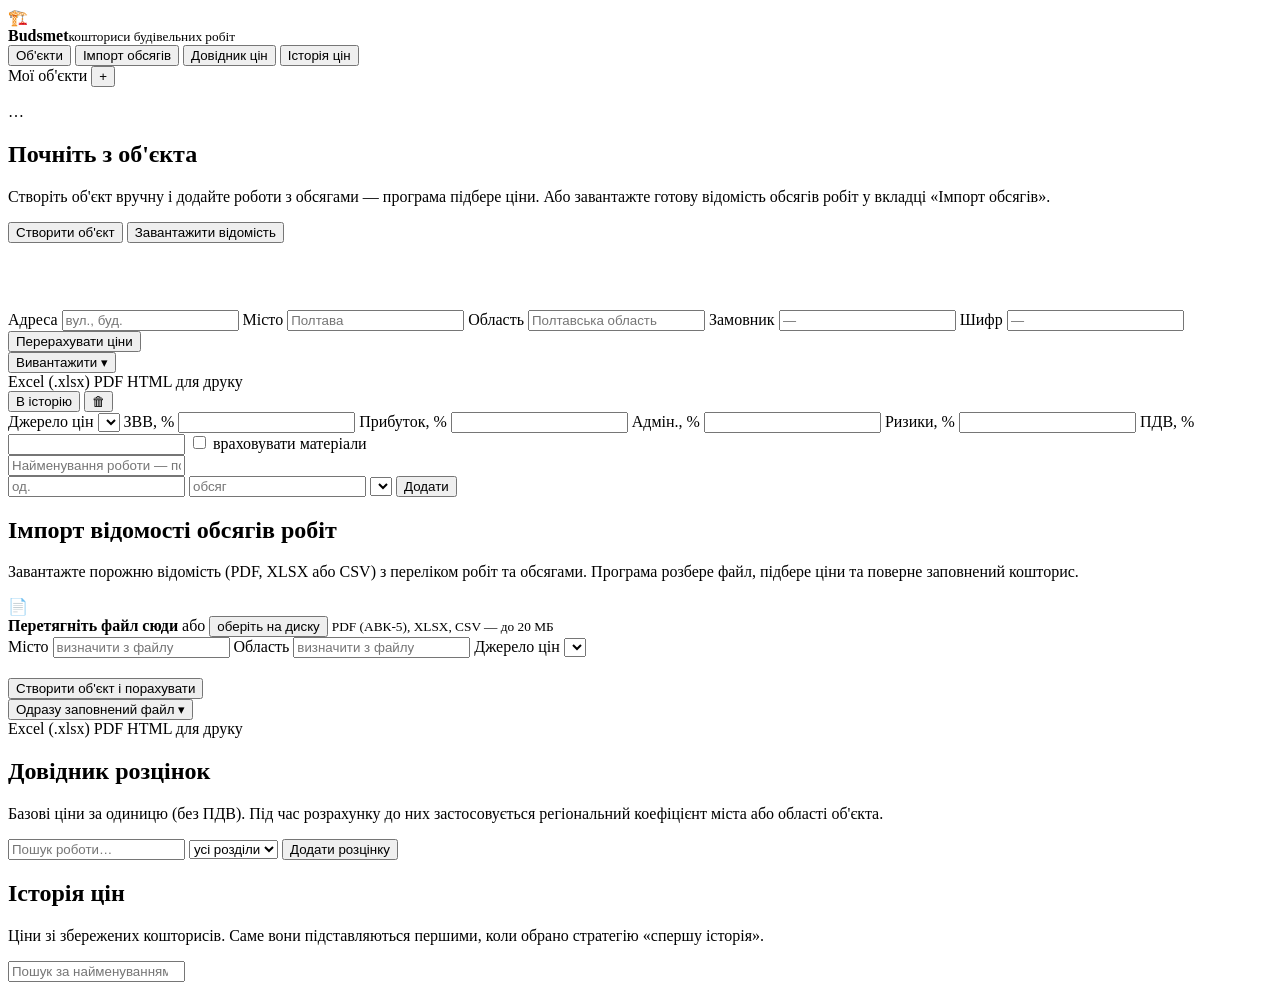
==== frontend/index.html @ d68729cf "Budsmet: веб-застосунок для складання будівельних кошторисів Перетворює обсяги робіт на заповнений к" ====
<!doctype html>
<html lang="uk">
<head>
<meta charset="utf-8">
<meta name="viewport" content="width=device-width, initial-scale=1">
<title>Budsmet — складання кошторисів</title>
<link rel="stylesheet" href="/static/styles.css">
<link rel="icon" href="data:image/svg+xml,<svg xmlns='http://www.w3.org/2000/svg' viewBox='0 0 100 100'><text y='.9em' font-size='90'>🏗️</text></svg>">
</head>
<body>
<div id="app">
  <aside class="sidebar">
    <div class="brand"><span class="logo">🏗️</span><div><b>Budsmet</b><small>кошториси будівельних робіт</small></div></div>

    <nav class="nav">
      <button class="nav-btn active" data-view="objects">Об'єкти</button>
      <button class="nav-btn" data-view="import">Імпорт обсягів</button>
      <button class="nav-btn" data-view="catalog">Довідник цін</button>
      <button class="nav-btn" data-view="history">Історія цін</button>
    </nav>

    <div class="obj-list-wrap">
      <div class="side-head">
        <span>Мої об'єкти</span>
        <button id="btn-new-object" class="mini" title="Створити об'єкт">+</button>
      </div>
      <ul id="object-list" class="obj-list"></ul>
    </div>

    <div class="side-foot">
      <div id="provider-badge" class="badge">…</div>
    </div>
  </aside>

  <main class="main">
    <!-- ------------------------------------------------ ОБ'ЄКТИ / КОШТОРИС -->
    <section id="view-objects" class="view active">
      <div id="object-empty" class="empty">
        <h2>Почніть з об'єкта</h2>
        <p>Створіть об'єкт вручну і додайте роботи з обсягами — програма підбере ціни.
           Або завантажте готову відомість обсягів робіт у вкладці «Імпорт обсягів».</p>
        <div class="empty-actions">
          <button id="btn-new-object-2" class="primary">Створити об'єкт</button>
          <button class="ghost" data-goto="import">Завантажити відомість</button>
        </div>
      </div>

      <div id="object-view" class="hidden">
        <header class="obj-head">
          <div class="obj-title">
            <h1 id="obj-name" contenteditable="true" spellcheck="false"></h1>
            <div class="obj-meta">
              <label>Адреса <input id="obj-address" type="text" placeholder="вул., буд."></label>
              <label>Місто <input id="obj-city" list="cities-list" type="text" placeholder="Полтава"></label>
              <label>Область <input id="obj-region" list="regions-list" type="text" placeholder="Полтавська область"></label>
              <label>Замовник <input id="obj-customer" type="text" placeholder="—"></label>
              <label>Шифр <input id="obj-doccode" type="text" placeholder="—"></label>
            </div>
          </div>
          <div class="obj-actions">
            <button id="btn-reprice" class="primary">Перерахувати ціни</button>
            <div class="dropdown">
              <button class="ghost">Вивантажити ▾</button>
              <div class="dropdown-menu">
                <a id="exp-xlsx">Excel (.xlsx)</a>
                <a id="exp-pdf">PDF</a>
                <a id="exp-html">HTML для друку</a>
              </div>
            </div>
            <button id="btn-to-history" class="ghost" title="Зберегти ціни цього кошторису як історичні">В історію</button>
            <button id="btn-delete-object" class="danger-ghost" title="Видалити об'єкт">🗑</button>
          </div>
        </header>

        <div class="settings-bar">
          <label>Джерело цін
            <select id="set-strategy"></select>
          </label>
          <label>ЗВВ, % <input id="set-overhead" type="number" step="0.1" min="0"></label>
          <label>Прибуток, % <input id="set-profit" type="number" step="0.1" min="0"></label>
          <label>Адмін., % <input id="set-admin" type="number" step="0.1" min="0"></label>
          <label>Ризики, % <input id="set-risk" type="number" step="0.1" min="0"></label>
          <label>ПДВ, % <input id="set-vat" type="number" step="0.1" min="0"></label>
          <label class="chk"><input id="set-materials" type="checkbox"> враховувати матеріали</label>
          <span id="reprice-stats" class="stats"></span>
        </div>

        <div class="add-row">
          <div class="ac-wrap">
            <input id="add-name" type="text" autocomplete="off"
                   placeholder="Найменування роботи — почніть вводити, напр. «укладання плитки»">
            <div id="ac-list" class="ac-list hidden"></div>
          </div>
          <input id="add-unit" list="units-list" type="text" placeholder="од." class="w-unit">
          <input id="add-qty" type="number" step="0.0001" placeholder="обсяг" class="w-qty">
          <select id="add-division" class="w-div"></select>
          <button id="btn-add-position" class="primary">Додати</button>
        </div>

        <div id="estimate-tree" class="tree"></div>

        <div class="totals-wrap">
          <table id="totals" class="totals"></table>
        </div>
      </div>
    </section>

    <!-- --------------------------------------------------------- ІМПОРТ -->
    <section id="view-import" class="view">
      <h1>Імпорт відомості обсягів робіт</h1>
      <p class="lead">Завантажте порожню відомість (PDF, XLSX або CSV) з переліком робіт та обсягами.
        Програма розбере файл, підбере ціни та поверне заповнений кошторис.</p>

      <div id="dropzone" class="dropzone">
        <input id="file-input" type="file" accept=".pdf,.xlsx,.xlsm,.csv,.txt" hidden>
        <div class="dz-inner">
          <div class="dz-icon">📄</div>
          <b>Перетягніть файл сюди</b>
          <span>або <button id="btn-browse" class="linkish">оберіть на диску</button></span>
          <small>PDF (АВК-5), XLSX, CSV — до 20 МБ</small>
        </div>
      </div>

      <div class="import-opts">
        <label>Місто <input id="imp-city" list="cities-list" type="text" placeholder="визначити з файлу"></label>
        <label>Область <input id="imp-region" list="regions-list" type="text" placeholder="визначити з файлу"></label>
        <label>Джерело цін <select id="imp-strategy"></select></label>
      </div>

      <div id="import-preview" class="hidden">
        <div class="preview-head">
          <div>
            <h2 id="prev-name"></h2>
            <div id="prev-meta" class="muted"></div>
          </div>
          <div class="preview-actions">
            <button id="btn-import-create" class="primary">Створити об'єкт і порахувати</button>
            <div class="dropdown">
              <button class="ghost">Одразу заповнений файл ▾</button>
              <div class="dropdown-menu">
                <a data-fill="xlsx">Excel (.xlsx)</a>
                <a data-fill="pdf">PDF</a>
                <a data-fill="html">HTML для друку</a>
              </div>
            </div>
          </div>
        </div>
        <div id="prev-warnings"></div>
        <div id="prev-table" class="prev-table"></div>
      </div>
    </section>

    <!-- ------------------------------------------------------- ДОВІДНИК -->
    <section id="view-catalog" class="view">
      <h1>Довідник розцінок</h1>
      <p class="lead">Базові ціни за одиницю (без ПДВ). Під час розрахунку до них застосовується
        регіональний коефіцієнт міста або області об'єкта.</p>
      <div class="cat-bar">
        <input id="cat-search" type="search" placeholder="Пошук роботи…">
        <select id="cat-category"><option value="">усі розділи</option></select>
        <button id="btn-cat-new" class="primary">Додати розцінку</button>
      </div>
      <div id="catalog-table" class="prev-table"></div>
    </section>

    <!-- -------------------------------------------------------- ІСТОРІЯ -->
    <section id="view-history" class="view">
      <h1>Історія цін</h1>
      <p class="lead">Ціни зі збережених кошторисів. Саме вони підставляються першими,
        коли обрано стратегію «спершу історія».</p>
      <input id="hist-search" type="search" placeholder="Пошук за найменуванням…">
      <div id="history-table" class="prev-table"></div>
    </section>
  </main>
</div>

<datalist id="cities-list"></datalist>
<datalist id="regions-list"></datalist>
<datalist id="units-list"></datalist>

<div id="modal" class="modal hidden"><div class="modal-box"><div id="modal-body"></div></div></div>
<div id="toast" class="toast hidden"></div>

<script src="/static/app.js"></script>
</body>
</html>
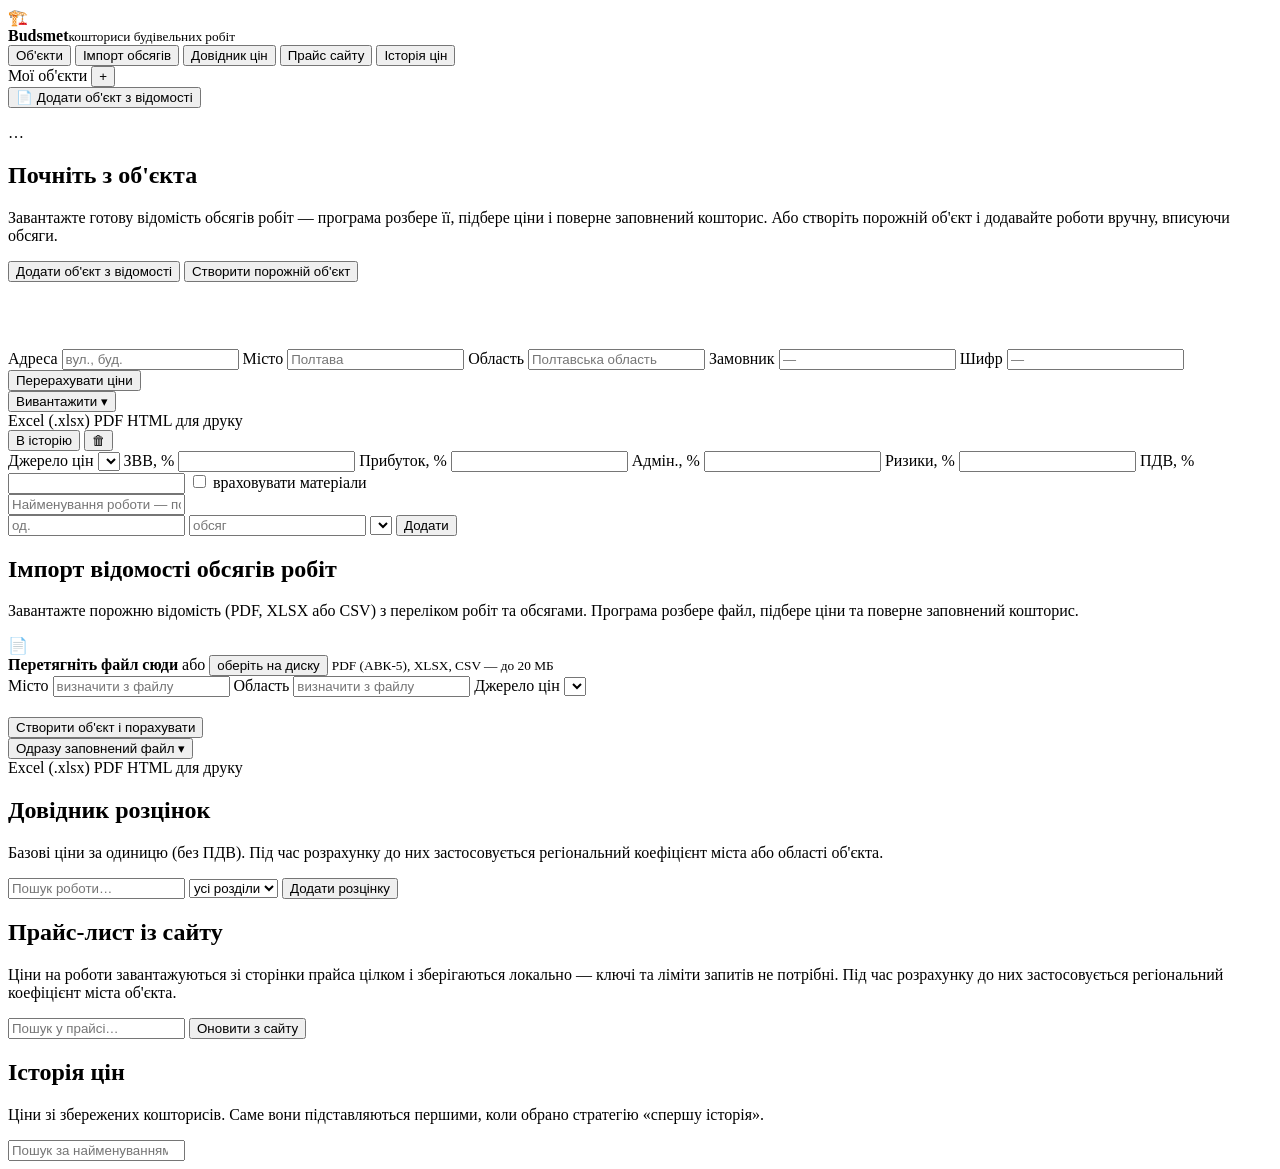
==== commit a58f975e: "Брати ціни з прайс-листа сайту, спростити таблицю кошторису, кнопка імпорту Ціни з сайту (типово rab" ====
--- a/frontend/index.html
+++ b/frontend/index.html
@@ -16,14 +16,19 @@
       <button class="nav-btn active" data-view="objects">Об'єкти</button>
       <button class="nav-btn" data-view="import">Імпорт обсягів</button>
       <button class="nav-btn" data-view="catalog">Довідник цін</button>
+      <button class="nav-btn" data-view="site">Прайс сайту</button>
       <button class="nav-btn" data-view="history">Історія цін</button>
     </nav>
 
     <div class="obj-list-wrap">
       <div class="side-head">
         <span>Мої об'єкти</span>
-        <button id="btn-new-object" class="mini" title="Створити об'єкт">+</button>
-      </div>
+        <button id="btn-new-object" class="mini" title="Створити порожній об'єкт">+</button>
+      </div>
+      <button id="btn-object-from-vob" class="side-action"
+              title="Завантажити відомість обсягів робіт і одразу отримати порахований об'єкт">
+        <span class="side-action-icon">📄</span> Додати об'єкт з відомості
+      </button>
       <ul id="object-list" class="obj-list"></ul>
     </div>
 
@@ -37,11 +42,12 @@
     <section id="view-objects" class="view active">
       <div id="object-empty" class="empty">
         <h2>Почніть з об'єкта</h2>
-        <p>Створіть об'єкт вручну і додайте роботи з обсягами — програма підбере ціни.
-           Або завантажте готову відомість обсягів робіт у вкладці «Імпорт обсягів».</p>
+        <p>Завантажте готову відомість обсягів робіт — програма розбере її, підбере ціни
+           і поверне заповнений кошторис. Або створіть порожній об'єкт і додавайте роботи
+           вручну, вписуючи обсяги.</p>
         <div class="empty-actions">
-          <button id="btn-new-object-2" class="primary">Створити об'єкт</button>
-          <button class="ghost" data-goto="import">Завантажити відомість</button>
+          <button id="btn-object-from-vob-2" class="primary">Додати об'єкт з відомості</button>
+          <button id="btn-new-object-2" class="ghost">Створити порожній об'єкт</button>
         </div>
       </div>
 
@@ -163,6 +169,22 @@
       <div id="catalog-table" class="prev-table"></div>
     </section>
 
+    <!-- ----------------------------------------------------- ПРАЙС САЙТУ -->
+    <section id="view-site" class="view">
+      <h1>Прайс-лист із сайту</h1>
+      <p class="lead">Ціни на роботи завантажуються зі сторінки прайса цілком і зберігаються
+        локально — ключі та ліміти запитів не потрібні. Під час розрахунку до них
+        застосовується регіональний коефіцієнт міста об'єкта.</p>
+
+      <div class="site-status" id="site-status"></div>
+
+      <div class="cat-bar">
+        <input id="site-search" type="search" placeholder="Пошук у прайсі…">
+        <button id="btn-site-refresh" class="primary">Оновити з сайту</button>
+      </div>
+      <div id="site-table" class="prev-table"></div>
+    </section>
+
     <!-- -------------------------------------------------------- ІСТОРІЯ -->
     <section id="view-history" class="view">
       <h1>Історія цін</h1>
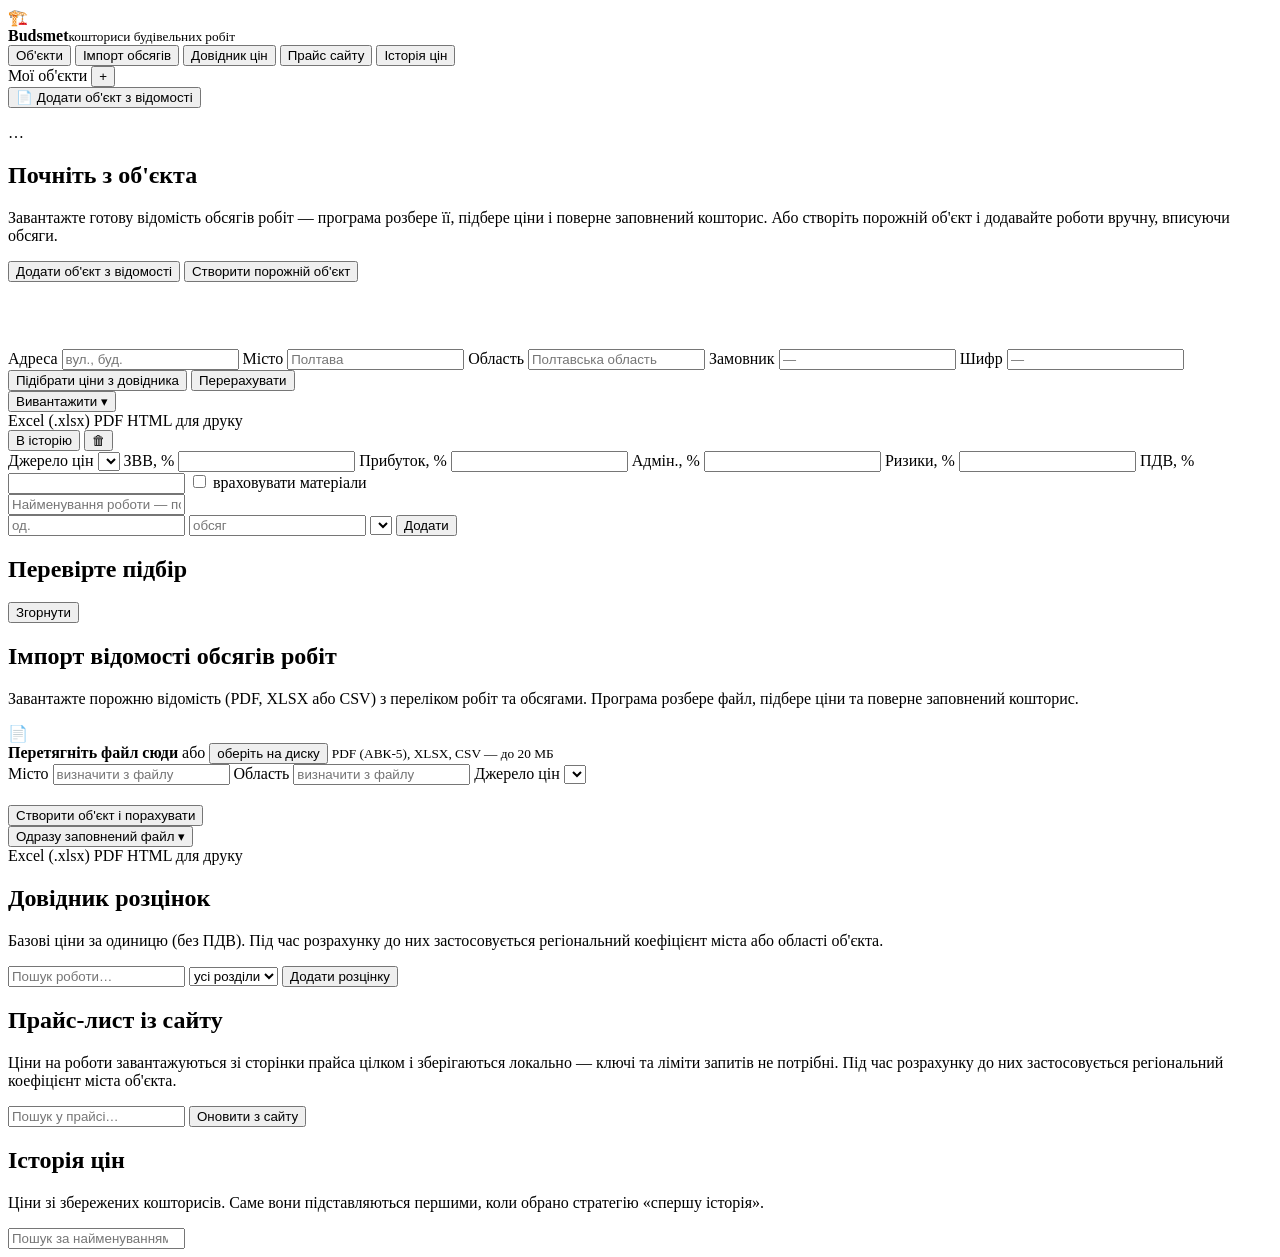
==== commit a29b98a4: "Кнопка підбору цін із довідника за схожістю найменувань Найменування у відомостях майже ніколи не зб" ====
--- a/frontend/index.html
+++ b/frontend/index.html
@@ -64,7 +64,11 @@
             </div>
           </div>
           <div class="obj-actions">
-            <button id="btn-reprice" class="primary">Перерахувати ціни</button>
+            <button id="btn-match-catalog" class="primary"
+                    title="Підібрати ціни всіх позицій із довідника за схожістю найменувань">
+              Підібрати ціни з довідника</button>
+            <button id="btn-reprice" class="ghost"
+                    title="Перерахувати за обраним джерелом цін">Перерахувати</button>
             <div class="dropdown">
               <button class="ghost">Вивантажити ▾</button>
               <div class="dropdown-menu">
@@ -103,6 +107,17 @@
           <button id="btn-add-position" class="primary">Додати</button>
         </div>
 
+        <div id="match-review" class="hidden">
+          <div class="review-head">
+            <div>
+              <h2>Перевірте підбір</h2>
+              <div id="review-note" class="muted"></div>
+            </div>
+            <button id="btn-review-close" class="ghost">Згорнути</button>
+          </div>
+          <div id="review-list"></div>
+        </div>
+
         <div id="estimate-tree" class="tree"></div>
 
         <div class="totals-wrap">
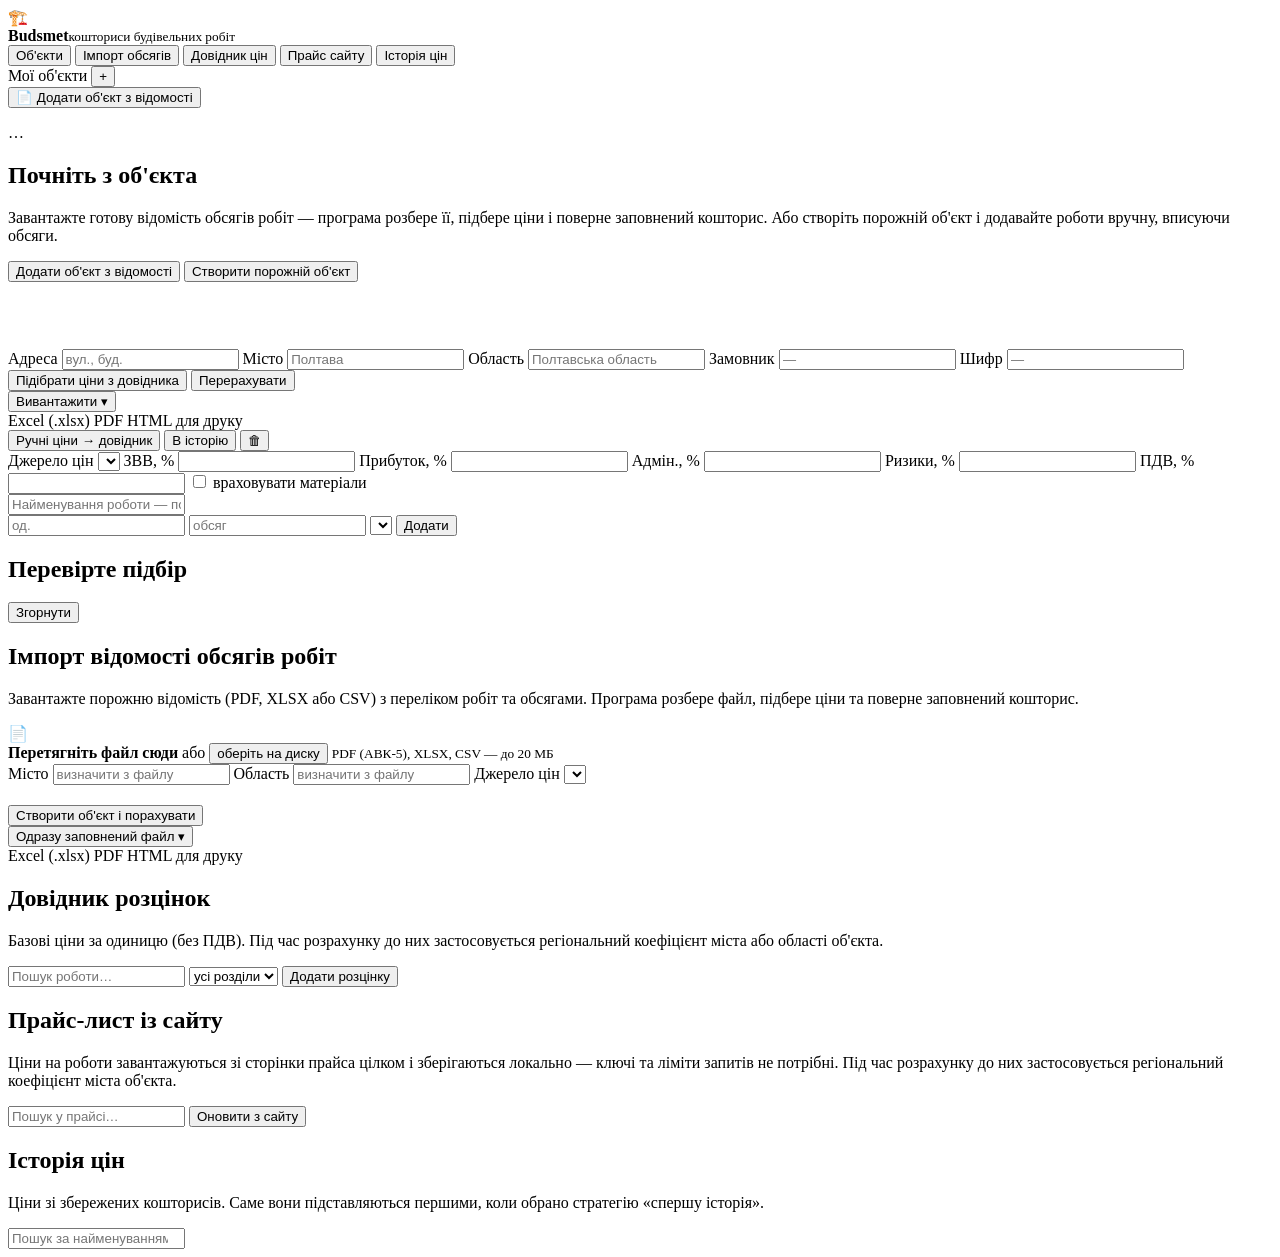
==== commit 73d33f96: "Записувати ціни, змінені вручну, назад у довідник розцінок Виправлену вручну ціну не було як зберегт" ====
--- a/frontend/index.html
+++ b/frontend/index.html
@@ -77,6 +77,9 @@
                 <a id="exp-html">HTML для друку</a>
               </div>
             </div>
+            <button id="btn-manual-to-catalog" class="ghost"
+                    title="Записати всі ціни, змінені вручну, у довідник розцінок">
+              Ручні ціни → довідник</button>
             <button id="btn-to-history" class="ghost" title="Зберегти ціни цього кошторису як історичні">В історію</button>
             <button id="btn-delete-object" class="danger-ghost" title="Видалити об'єкт">🗑</button>
           </div>
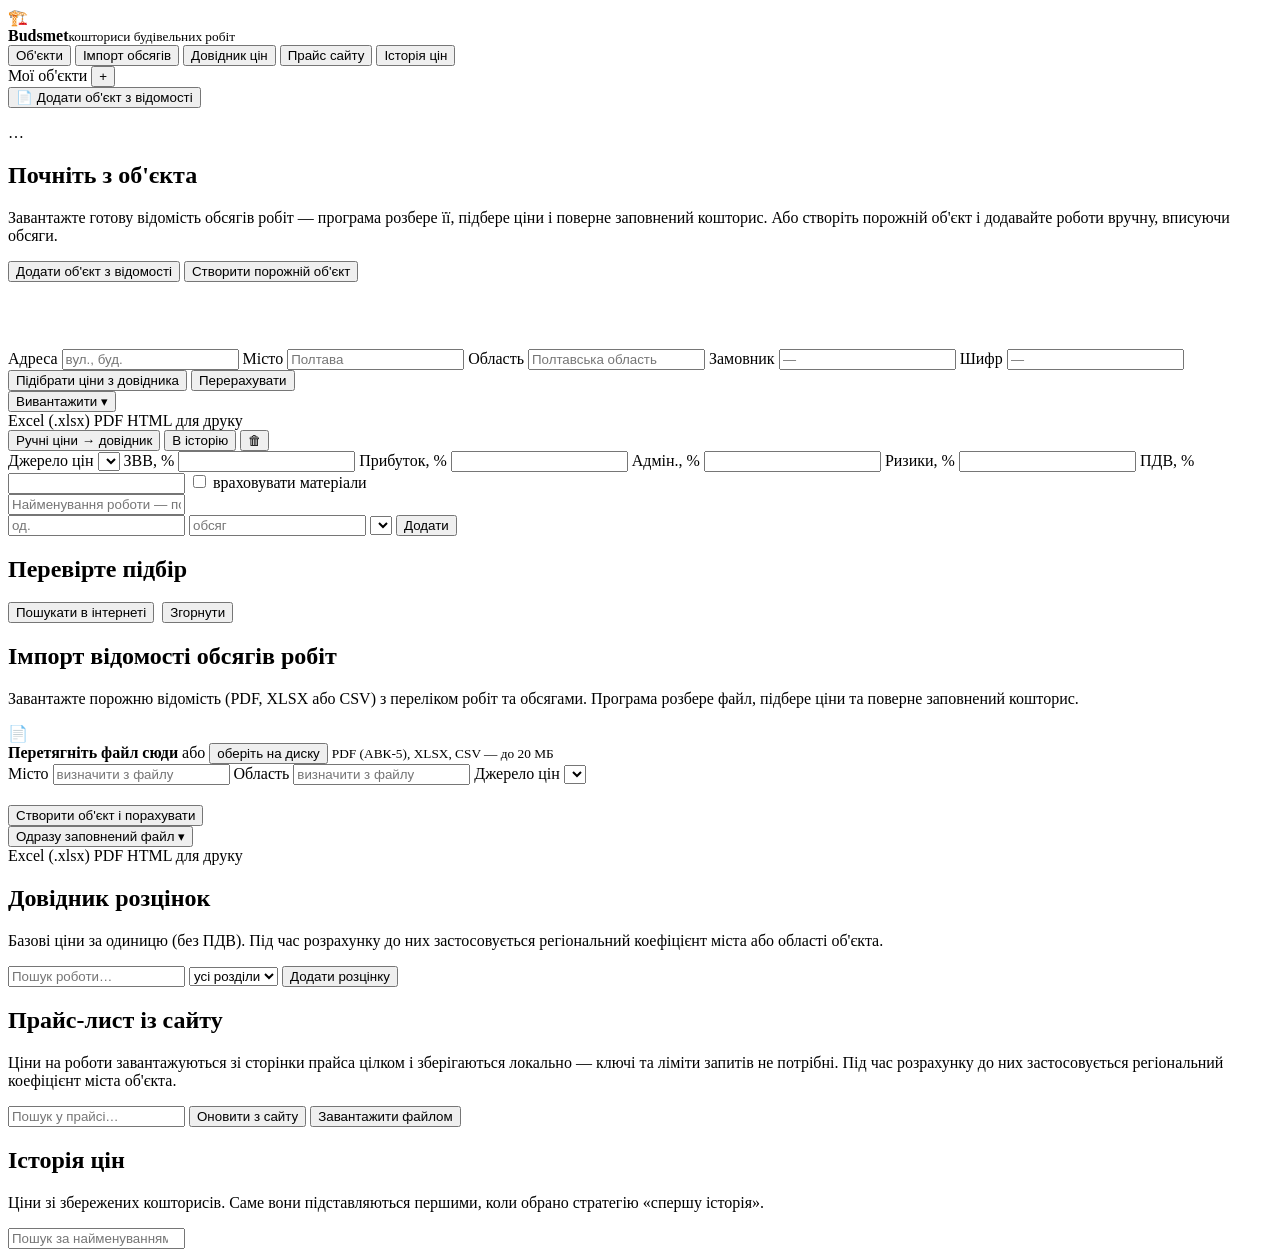
==== commit 122ac581: "Виправити розбір сум і дати кілька шляхів отримати ціни ззовні Головне — знайдена помилка в розборі " ====
--- a/frontend/index.html
+++ b/frontend/index.html
@@ -116,7 +116,12 @@
               <h2>Перевірте підбір</h2>
               <div id="review-note" class="muted"></div>
             </div>
-            <button id="btn-review-close" class="ghost">Згорнути</button>
+            <div style="display:flex;gap:8px">
+              <button id="btn-price-web" class="ghost"
+                      title="Пошукати ціни в інтернеті лише для позицій без ціни">
+                Пошукати в інтернеті</button>
+              <button id="btn-review-close" class="ghost">Згорнути</button>
+            </div>
           </div>
           <div id="review-list"></div>
         </div>
@@ -199,6 +204,10 @@
       <div class="cat-bar">
         <input id="site-search" type="search" placeholder="Пошук у прайсі…">
         <button id="btn-site-refresh" class="primary">Оновити з сайту</button>
+        <button id="btn-site-upload" class="ghost"
+                title="Завантажити прайс файлом: збережена сторінка, Excel або CSV">
+          Завантажити файлом</button>
+        <input id="site-file" type="file" accept=".html,.htm,.xlsx,.xls,.csv,.txt" hidden>
       </div>
       <div id="site-table" class="prev-table"></div>
     </section>
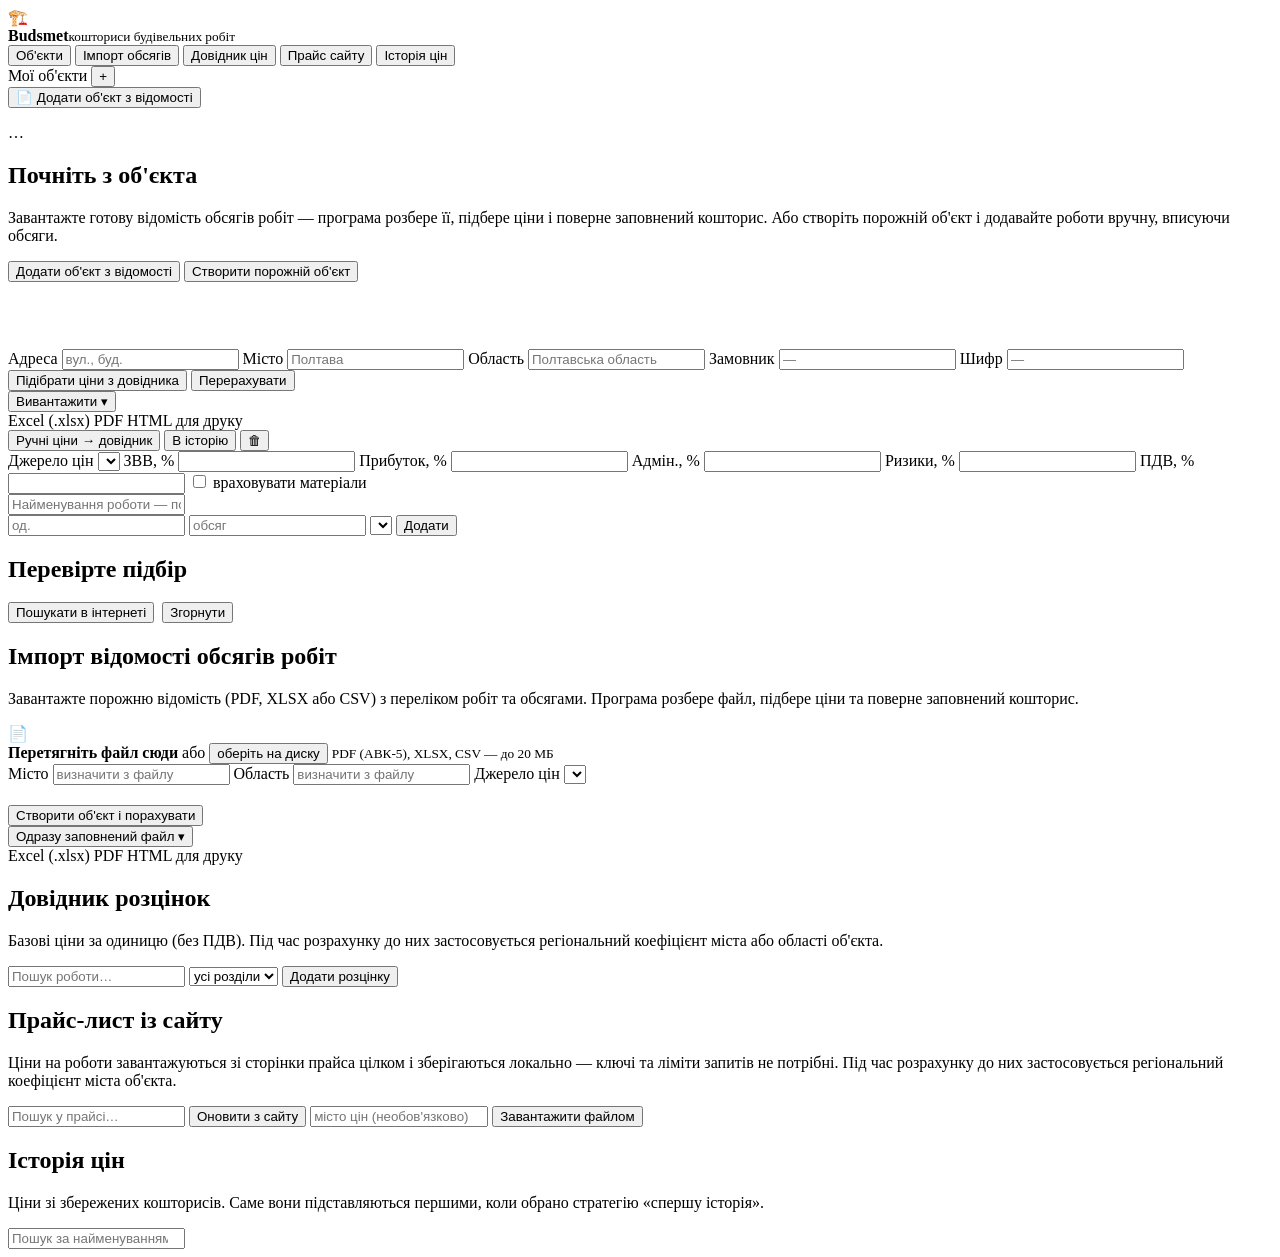
==== commit 02a71b66: "Дозволити завантажувати власні пораховані кошториси як базу розцінок Готовий кошторис в Excel має ті" ====
--- a/frontend/index.html
+++ b/frontend/index.html
@@ -204,8 +204,11 @@
       <div class="cat-bar">
         <input id="site-search" type="search" placeholder="Пошук у прайсі…">
         <button id="btn-site-refresh" class="primary">Оновити з сайту</button>
+        <input id="site-file-city" list="cities-list" type="text" class="w-unit"
+               style="width:170px" placeholder="місто цін (необов'язково)"
+               title="Якщо ціни у файлі вже містять коефіцієнт міста — вкажіть його, і він буде знятий">
         <button id="btn-site-upload" class="ghost"
-                title="Завантажити прайс файлом: збережена сторінка, Excel або CSV">
+                title="Завантажити прайс файлом: збережена сторінка, Excel, CSV або власний кошторис">
           Завантажити файлом</button>
         <input id="site-file" type="file" accept=".html,.htm,.xlsx,.xls,.csv,.txt" hidden>
       </div>
